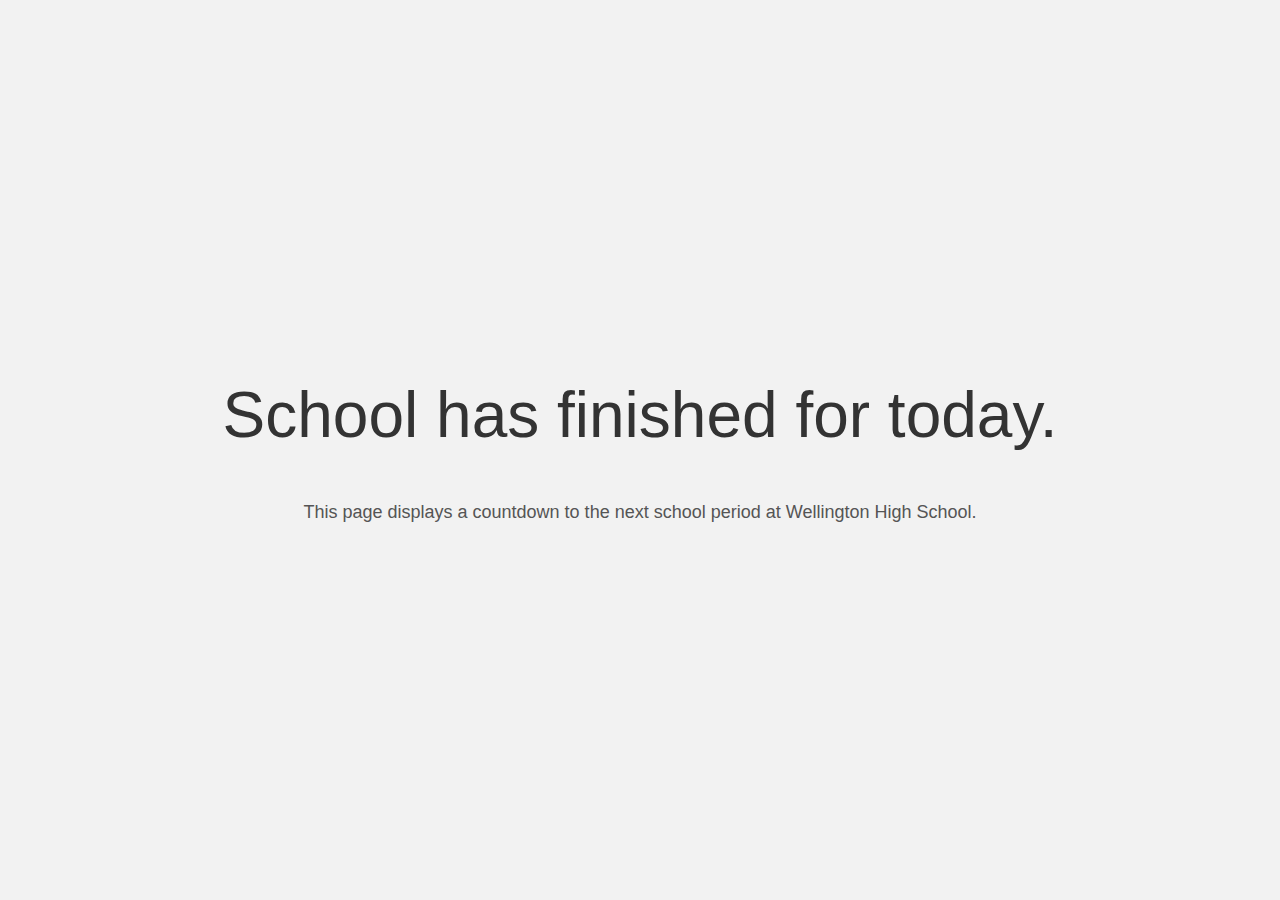
==== index.html @ 02ec5c1d "Update site" ====
<!DOCTYPE html>
<html lang="en">
<head>
  <meta charset="UTF-8">
  <meta name="viewport" content="width=device-width, initial-scale=1.0">
  <title>School Period Countdown</title>
  <link rel="stylesheet" href="styles.css">
</head>
<body>

<div class="container">
  <div id="countdown"></div>
  <div class="current-period" id="currentPeriod"></div>
  <div class="info">
    This page displays a countdown to the next school period at Wellington High School.
  </div>
</div>

<script src="script.js"></script>

</body>
</html>
---- styles.css ----
body {
  background-color: #f2f2f2;
  font-family: 'Segoe UI', Tahoma, Geneva, Verdana, sans-serif;
  margin: 0;
  padding: 0;
  display: flex;
  justify-content: center;
  align-items: center;
  height: 100vh;
}

.container {
  text-align: center;
}

#countdown {
  font-size: 64px;
  color: #333;
  margin-bottom: 20px;
}

.current-period {
  font-size: 16px;
  color: #555;
  margin-top: 20px;
}

.info {
  font-size: 18px;
  color: #555;
  margin-top: 50px;
}
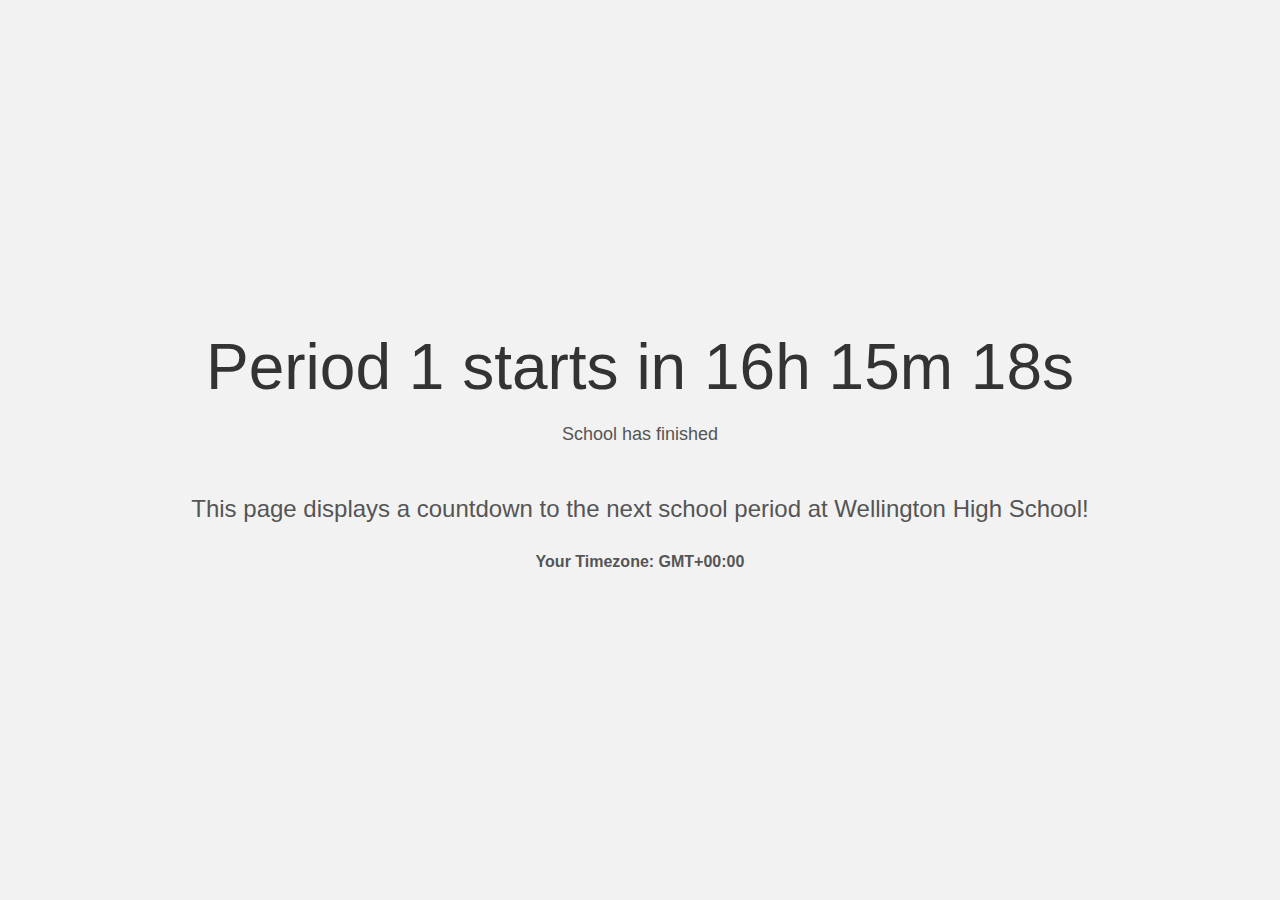
==== commit 91a6dcdf: "Polish site" ====
--- a/index.html
+++ b/index.html
@@ -3,17 +3,18 @@
 <head>
   <meta charset="UTF-8">
   <meta name="viewport" content="width=device-width, initial-scale=1.0">
-  <title>School Period Countdown</title>
+  <title>WHS Countdown</title>
   <link rel="stylesheet" href="styles.css">
 </head>
 <body>
 
 <div class="container">
   <div id="countdown"></div>
-  <div class="current-period" id="currentPeriod"></div>
+  <div id="currentPeriod" class="current-period"></div>
   <div class="info">
-    This page displays a countdown to the next school period at Wellington High School.
+    This page displays a countdown to the next school period at Wellington High School!
   </div>
+  <div id="deviceTimezone" class="device-timezone"></div>
 </div>
 
 <script src="script.js"></script>
--- a/styles.css
+++ b/styles.css
@@ -20,13 +20,20 @@
 }
 
 .current-period {
+  font-size: 18px;
+  color: #555;
+  margin-top: 10px;
+}
+
+.device-timezone {
   font-size: 16px;
   color: #555;
-  margin-top: 20px;
+  margin-top: 30px;
+  font-weight: bold;
 }
 
 .info {
-  font-size: 18px;
+  font-size: 24px;
   color: #555;
   margin-top: 50px;
 }
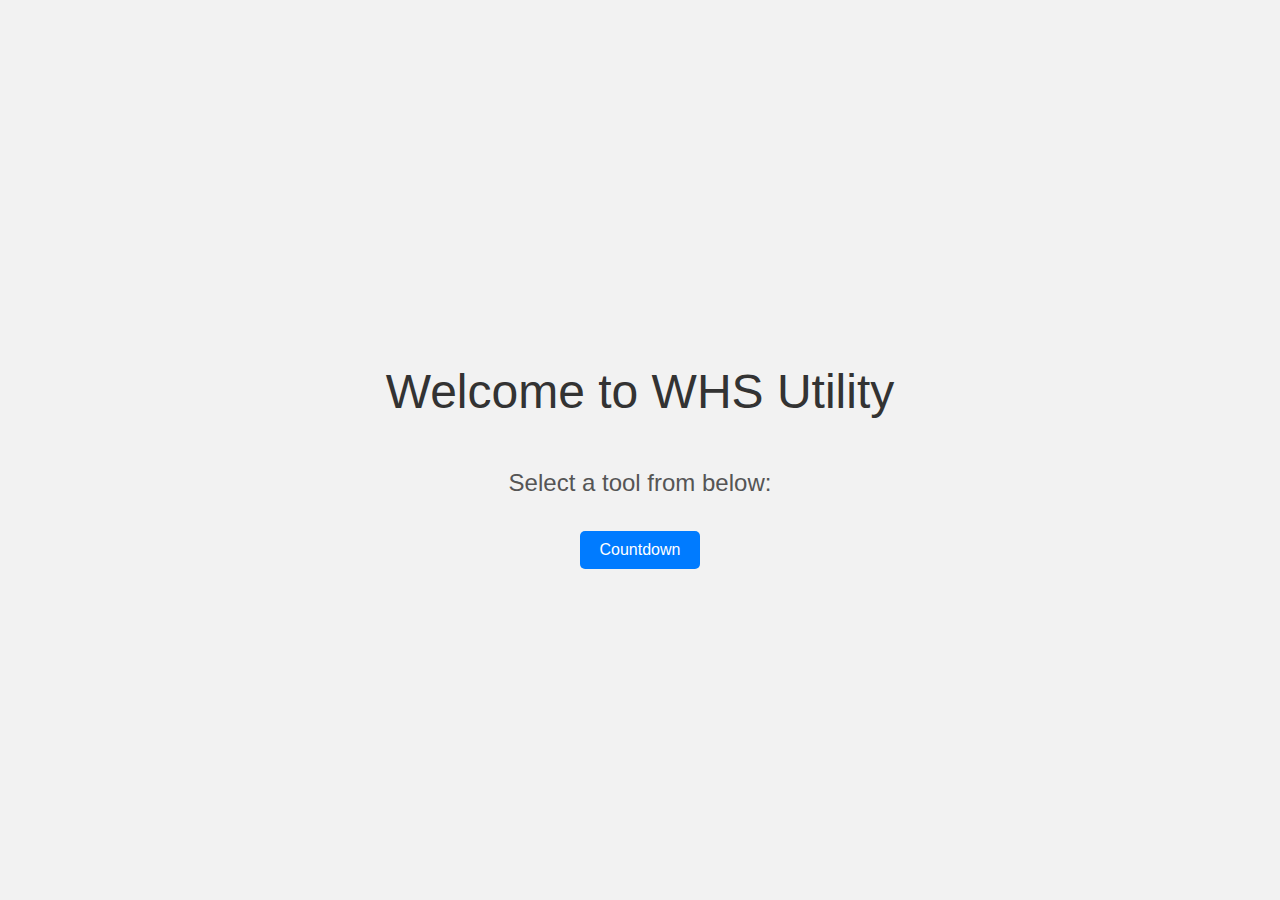
==== commit acdb2389: "Update" ====
--- a/index.html
+++ b/index.html
@@ -3,21 +3,17 @@
 <head>
   <meta charset="UTF-8">
   <meta name="viewport" content="width=device-width, initial-scale=1.0">
-  <title>WHS Countdown</title>
+  <title>WHS Utility - Home</title>
   <link rel="stylesheet" href="styles.css">
 </head>
 <body>
 
 <div class="container">
-  <div id="countdown"></div>
-  <div id="currentPeriod" class="current-period"></div>
-  <div class="info">
-    This page displays a countdown to the next school period at Wellington High School!
-  </div>
-  <div id="deviceTimezone" class="device-timezone"></div>
+  <h1 class="home-title">Welcome to WHS Utility</h1>
+  <p class="info">Select a tool from below:</p>
+  
+  <button onclick="location.href='countdown.html'" class="site-button">Countdown</button>
 </div>
-
-<script src="script.js"></script>
 
 </body>
 </html>
--- a/styles.css
+++ b/styles.css
@@ -37,3 +37,75 @@
   color: #555;
   margin-top: 50px;
 }
+
+@media only screen and (max-width: 768px) { /*got chat gpt to make it smaller on mobile*/
+  .info {
+    font-size: 18px;
+  }
+}
+
+.add-extension-button {
+  font-size: 16px;
+  color: #fff;
+  background-color: #b3b3b3;
+  border: none;
+  padding: 10px 20px;
+  border-radius: 5px;
+  cursor: pointer;
+  transition: background-color 0.3s;
+  margin-top: 20px;
+  text-decoration: none;
+}
+
+.add-extension-button:hover {
+  background-color: #999999;
+}
+
+.download-button {
+  font-size: 16px;
+  color: #fff;
+  background-color: #007bff;
+  border: none;
+  padding: 10px 20px;
+  border-radius: 5px;
+  cursor: pointer;
+  transition: background-color 0.3s;
+  margin-top: 20px;
+  margin-bottom: 20px; /* Added more space */
+  text-decoration: none;
+}
+
+.download-button:hover {
+  background-color: #0056b3;
+}
+
+.site-button {
+  font-size: 16px;
+  color: #fff;
+  background-color: #007bff;
+  border: none;
+  padding: 10px 20px;
+  border-radius: 5px;
+  cursor: pointer;
+  transition: background-color 0.3s;
+  margin-top: 10px;
+  text-decoration: none;
+}
+
+.site-button:hover {
+  background-color: #0056b3;
+}
+
+.home-title {
+  font-size: 48px;
+  color: #333; /* Match this with the countdown title color */
+  margin-bottom: 20px; /* Adjust spacing as needed */
+  font-weight: normal; /* Ensure the text is not bold */
+}
+
+/* Adjust this if needed to match countdown styles */
+.info {
+  font-size: 24px;
+  color: #555; /* This should be consistent with the countdown page */
+  margin-top: 50px;
+}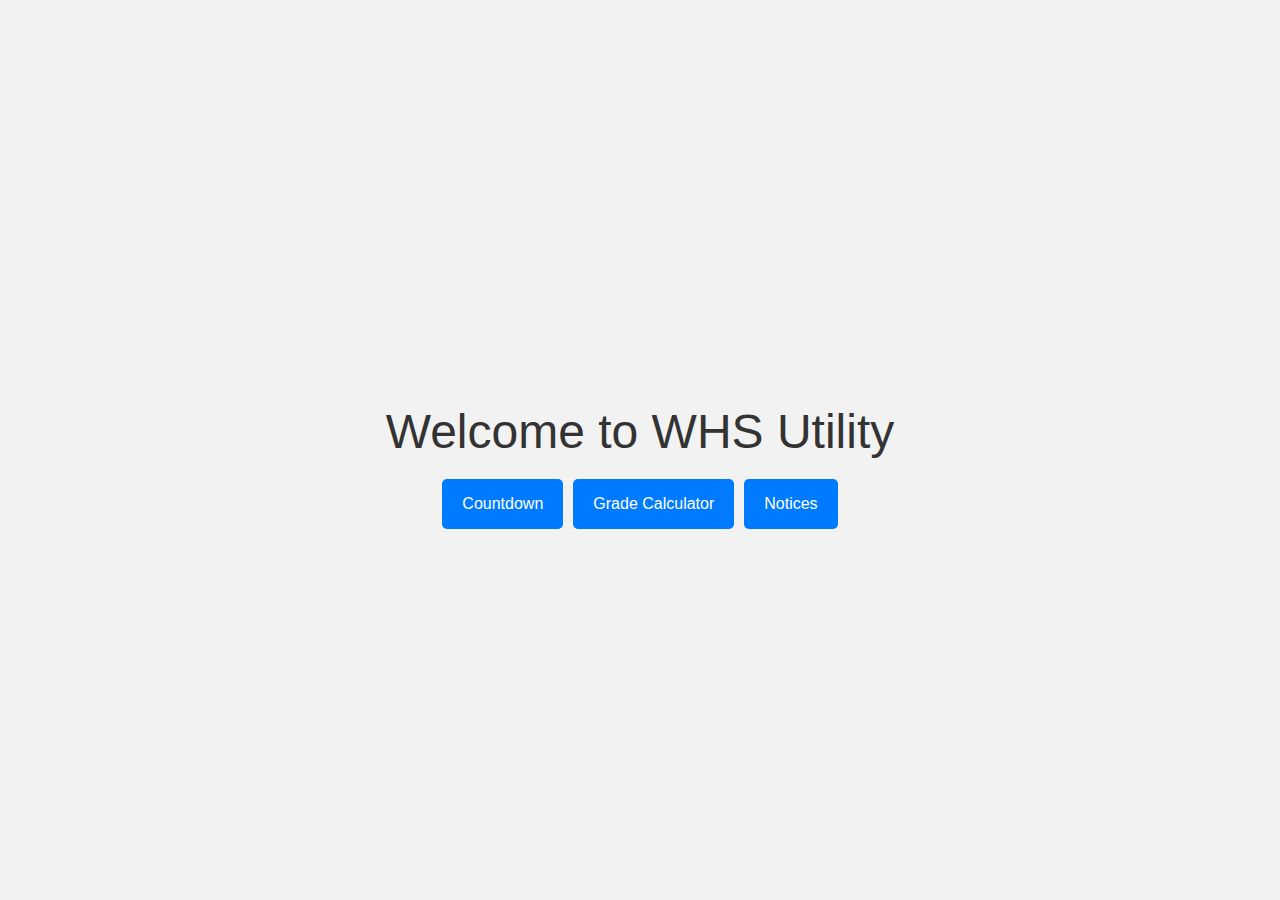
==== commit 75a2a706: "Add grade_calculator" ====
--- a/index.html
+++ b/index.html
@@ -1,19 +1,19 @@
 <!DOCTYPE html>
 <html lang="en">
 <head>
-  <meta charset="UTF-8">
-  <meta name="viewport" content="width=device-width, initial-scale=1.0">
-  <title>WHS Utility - Home</title>
-  <link rel="stylesheet" href="styles.css">
+    <meta charset="UTF-8">
+    <meta name="viewport" content="width=device-width, initial-scale=1.0">
+    <title>Home</title>
+    <link rel="stylesheet" href="styles.css">
 </head>
 <body>
-
-<div class="container">
-  <h1 class="home-title">Welcome to WHS Utility</h1>
-  <p class="info">Select a tool from below:</p>
-  
-  <button onclick="location.href='countdown.html'" class="site-button">Countdown</button>
-</div>
-
+    <div class="container">
+        <h1 class="home-title">Welcome to WHS Utility</h1>
+        <div class="button-container">
+            <a class="home-button" href="countdown.html">Countdown</a>
+            <a class="home-button" href="grade_calculator.html">Grade Calculator</a>
+            <a class="home-button" href="https://portal.whs.school.nz/index.php/notices" target="_blank">Notices</a>
+        </div>
+    </div>
 </body>
 </html>
--- a/styles.css
+++ b/styles.css
@@ -38,7 +38,7 @@
   margin-top: 50px;
 }
 
-@media only screen and (max-width: 768px) { /*got chat gpt to make it smaller on mobile*/
+@media only screen and (max-width: 768px) {
   .info {
     font-size: 18px;
   }
@@ -71,7 +71,7 @@
   cursor: pointer;
   transition: background-color 0.3s;
   margin-top: 20px;
-  margin-bottom: 20px; /* Added more space */
+  margin-bottom: 20px;
   text-decoration: none;
 }
 
@@ -98,14 +98,86 @@
 
 .home-title {
   font-size: 48px;
-  color: #333; /* Match this with the countdown title color */
-  margin-bottom: 20px; /* Adjust spacing as needed */
-  font-weight: normal; /* Ensure the text is not bold */
+  color: #333;
+  margin-bottom: 20px;
+  font-weight: normal;
 }
 
-/* Adjust this if needed to match countdown styles */
-.info {
+.button-container {
+  display: flex;
+  justify-content: center;
+  gap: 10px;
+}
+
+.home-button {
+  font-size: 16px;
+  color: #fff;
+  background-color: #007bff;
+  border: none;
+  padding: 10px 20px;
+  border-radius: 5px;
+  cursor: pointer;
+  transition: background-color 0.3s;
+  text-decoration: none;
+  display: inline-flex;
+  align-items: center;
+  justify-content: center;
+  height: 50px;
+  line-height: 1;
+  box-sizing: border-box;
+}
+
+.home-button:hover {
+  background-color: #0056b3;
+}
+
+.input-section, .credit-list {
+  margin-bottom: 20px;
+}
+
+.input-section input, .input-section select {
+  font-size: 16px;
+  padding: 5px;
+  margin: 5px;
+}
+
+.credit-list ul {
+  list-style-type: none;
+  padding: 0;
+}
+
+.credit-list li {
+  margin-bottom: 5px;
+}
+
+.calculator-container {
+  background-color: #ffffff;
+  border-radius: 10px;
+  padding: 20px;
+  box-shadow: 0 0 10px rgba(0, 0, 0, 0.1);
+  margin-bottom: 20px;
+}
+
+.calculator-container h1 {
   font-size: 24px;
-  color: #555; /* This should be consistent with the countdown page */
-  margin-top: 50px;
-}+  color: #333;
+  margin-bottom: 20px;
+}
+
+.calculator-container label {
+  font-size: 18px;
+  color: #555;
+  margin-right: 10px;
+}
+
+.calculator-container input, .calculator-container select {
+  font-size: 16px;
+  padding: 5px;
+  margin: 5px;
+}
+
+.results {
+  margin-top: 20px;
+  font-size: 18px;
+  color: #555;
+}
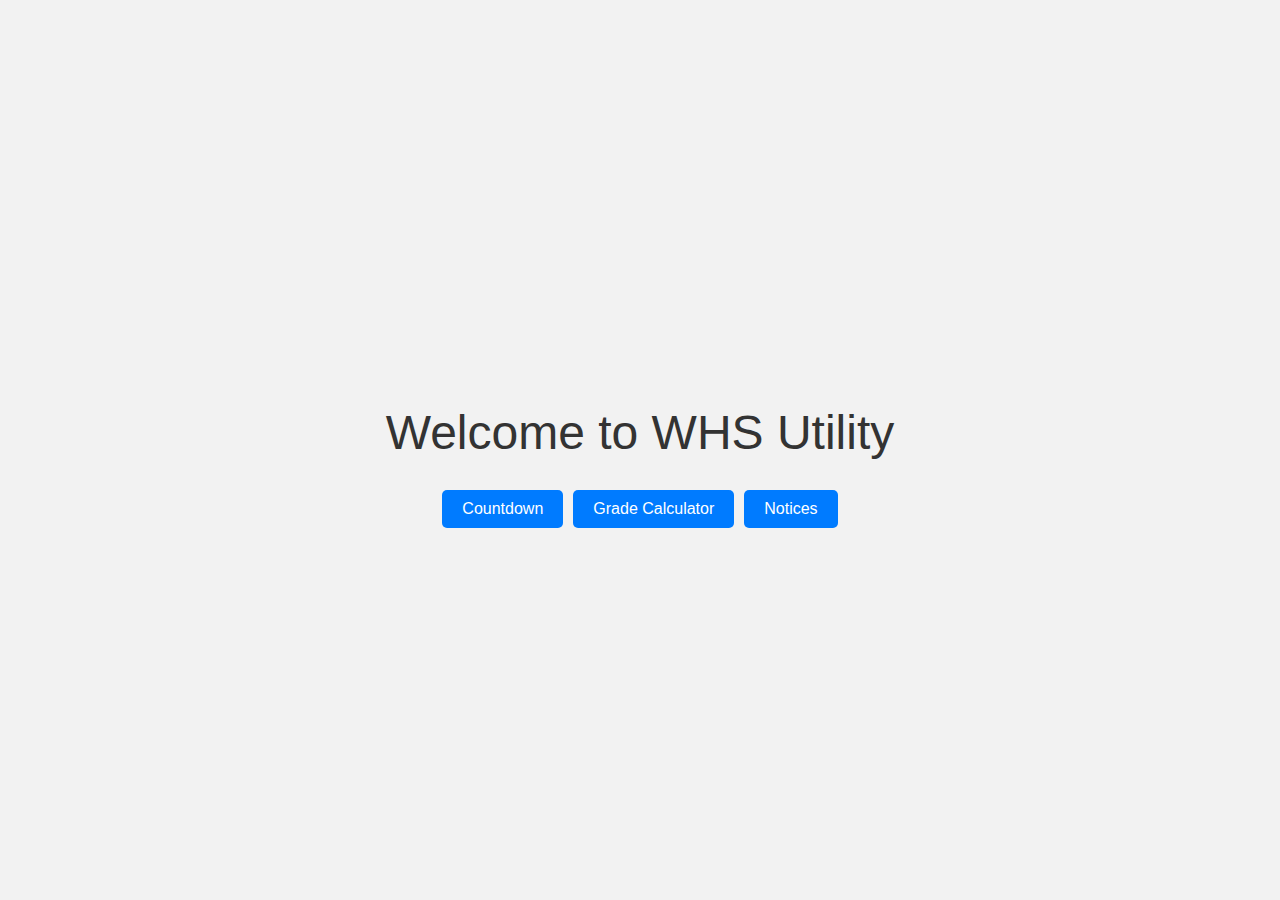
==== commit c5c566ab: "Update index.html" ====
--- a/index.html
+++ b/index.html
@@ -3,16 +3,16 @@
 <head>
     <meta charset="UTF-8">
     <meta name="viewport" content="width=device-width, initial-scale=1.0">
-    <title>Home</title>
+    <title>WHS Utility - Home</title>
     <link rel="stylesheet" href="styles.css">
 </head>
 <body>
     <div class="container">
         <h1 class="home-title">Welcome to WHS Utility</h1>
         <div class="button-container">
-            <a class="home-button" href="countdown.html">Countdown</a>
-            <a class="home-button" href="grade_calculator.html">Grade Calculator</a>
-            <a class="home-button" href="https://portal.whs.school.nz/index.php/notices" target="_blank">Notices</a>
+            <a class="site-button" href="countdown.html">Countdown</a>
+            <a class="site-button" href="grade_calculator.html">Grade Calculator</a>
+            <a class="site-button" href="https://portal.whs.school.nz/index.php/notices" target="_blank">Notices</a>
         </div>
     </div>
 </body>
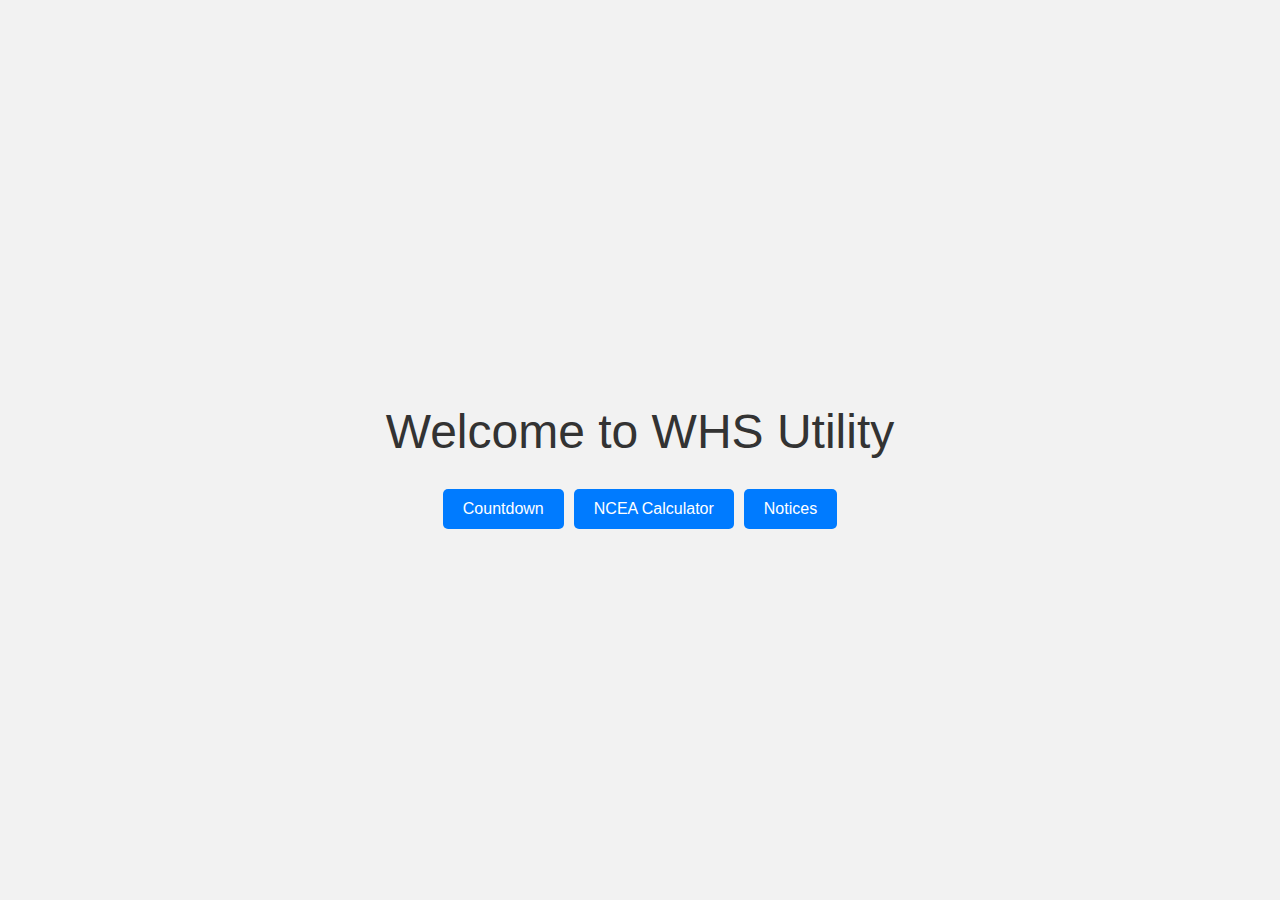
==== commit 79647bbc: "Revamp site" ====
--- a/index.html
+++ b/index.html
@@ -5,13 +5,14 @@
     <meta name="viewport" content="width=device-width, initial-scale=1.0">
     <title>WHS Utility - Home</title>
     <link rel="stylesheet" href="styles.css">
+    <link rel="icon" href="images/whslogo.png" type="image/x-icon">
 </head>
 <body>
     <div class="container">
         <h1 class="home-title">Welcome to WHS Utility</h1>
         <div class="button-container">
-            <a class="site-button" href="countdown.html">Countdown</a>
-            <a class="site-button" href="grade_calculator.html">Grade Calculator</a>
+            <a class="site-button" href="countdown/countdown.html">Countdown</a>
+            <a class="site-button" href="calculator/ncea-calculator.html">NCEA Calculator</a>
             <a class="site-button" href="https://portal.whs.school.nz/index.php/notices" target="_blank">Notices</a>
         </div>
     </div>
--- a/styles.css
+++ b/styles.css
@@ -7,10 +7,14 @@
   justify-content: center;
   align-items: center;
   height: 100vh;
+  box-sizing: border-box;
 }
 
 .container {
   text-align: center;
+  width: 90%;
+  max-width: 1200px;
+  margin: 0 auto;
 }
 
 #countdown {
@@ -19,22 +23,23 @@
   margin-bottom: 20px;
 }
 
+.current-period, .device-timezone, .info, .results {
+  color: #555;
+}
+
 .current-period {
   font-size: 18px;
-  color: #555;
   margin-top: 10px;
 }
 
 .device-timezone {
   font-size: 16px;
-  color: #555;
   margin-top: 30px;
   font-weight: bold;
 }
 
 .info {
   font-size: 24px;
-  color: #555;
   margin-top: 50px;
 }
 
@@ -42,19 +47,45 @@
   .info {
     font-size: 18px;
   }
+
+  .home-title {
+    font-size: 36px;
+  }
+
+  .button-container {
+    flex-direction: column;
+  }
+
+  .site-button, .home-button {
+    width: 100%;
+    margin-bottom: 10px;
+  }
+
+  .input-section input, .input-section select {
+    width: 100%;
+    box-sizing: border-box;
+  }
 }
 
-.add-extension-button {
+.add-extension-button, .download-button, .site-button, .home-button {
   font-size: 16px;
   color: #fff;
-  background-color: #b3b3b3;
   border: none;
   padding: 10px 20px;
   border-radius: 5px;
   cursor: pointer;
   transition: background-color 0.3s;
-  margin-top: 20px;
   text-decoration: none;
+  display: inline-flex;
+  align-items: center;
+  justify-content: center;
+  height: 40px;
+  line-height: 1;
+  box-sizing: border-box;
+}
+
+.add-extension-button {
+  background-color: #b3b3b3;
 }
 
 .add-extension-button:hover {
@@ -62,37 +93,21 @@
 }
 
 .download-button {
-  font-size: 16px;
-  color: #fff;
   background-color: #007bff;
-  border: none;
-  padding: 10px 20px;
-  border-radius: 5px;
-  cursor: pointer;
-  transition: background-color 0.3s;
   margin-top: 20px;
   margin-bottom: 20px;
-  text-decoration: none;
 }
 
 .download-button:hover {
   background-color: #0056b3;
 }
 
-.site-button {
-  font-size: 16px;
-  color: #fff;
+.site-button, .home-button {
   background-color: #007bff;
-  border: none;
-  padding: 10px 20px;
-  border-radius: 5px;
-  cursor: pointer;
-  transition: background-color 0.3s;
   margin-top: 10px;
-  text-decoration: none;
 }
 
-.site-button:hover {
+.site-button:hover, .home-button:hover {
   background-color: #0056b3;
 }
 
@@ -107,28 +122,27 @@
   display: flex;
   justify-content: center;
   gap: 10px;
+  flex-wrap: wrap;
 }
 
-.home-button {
-  font-size: 16px;
-  color: #fff;
-  background-color: #007bff;
-  border: none;
-  padding: 10px 20px;
-  border-radius: 5px;
-  cursor: pointer;
-  transition: background-color 0.3s;
-  text-decoration: none;
-  display: inline-flex;
-  align-items: center;
-  justify-content: center;
-  height: 50px;
-  line-height: 1;
-  box-sizing: border-box;
+.calculator-container {
+  background-color: #ffffff;
+  border-radius: 10px;
+  padding: 20px;
+  box-shadow: 0 0 10px rgba(0, 0, 0, 0.1);
+  margin-bottom: 20px;
 }
 
-.home-button:hover {
-  background-color: #0056b3;
+.calculator-container h1, .input-section h2 {
+  font-size: 24px;
+  color: #333;
+  margin-bottom: 20px;
+}
+
+.calculator-container label {
+  font-size: 18px;
+  color: #555;
+  margin-right: 10px;
 }
 
 .input-section, .credit-list {
@@ -150,34 +164,13 @@
   margin-bottom: 5px;
 }
 
-.calculator-container {
-  background-color: #ffffff;
-  border-radius: 10px;
-  padding: 20px;
-  box-shadow: 0 0 10px rgba(0, 0, 0, 0.1);
-  margin-bottom: 20px;
-}
-
-.calculator-container h1 {
-  font-size: 24px;
-  color: #333;
-  margin-bottom: 20px;
-}
-
-.calculator-container label {
-  font-size: 18px;
-  color: #555;
-  margin-right: 10px;
-}
-
-.calculator-container input, .calculator-container select {
-  font-size: 16px;
-  padding: 5px;
-  margin: 5px;
-}
-
 .results {
   margin-top: 20px;
   font-size: 18px;
   color: #555;
 }
+
+img {
+  max-width: 100%;
+  height: auto;
+}
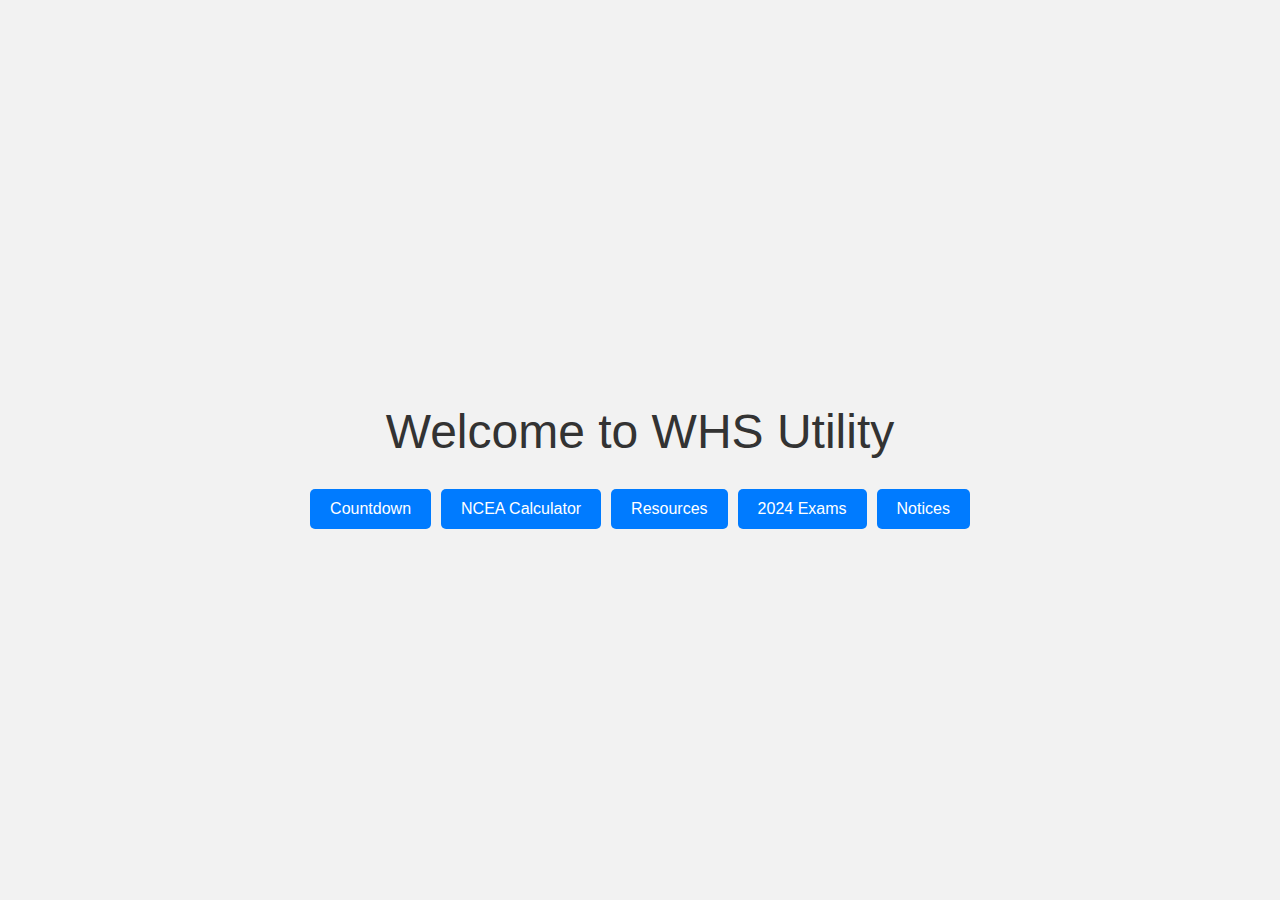
==== commit e2a8462c: "Added resouces and 2024 exams" ====
--- a/index.html
+++ b/index.html
@@ -13,6 +13,8 @@
         <div class="button-container">
             <a class="site-button" href="countdown/countdown.html">Countdown</a>
             <a class="site-button" href="calculator/ncea-calculator.html">NCEA Calculator</a>
+            <a class="site-button" href="resources/resources.html">Resources</a>
+            <a class="site-button" href="exams/exams.html">2024 Exams</a>
             <a class="site-button" href="https://portal.whs.school.nz/index.php/notices" target="_blank">Notices</a>
         </div>
     </div>
--- a/styles.css
+++ b/styles.css
@@ -21,6 +21,15 @@
   font-size: 64px;
   color: #333;
   margin-bottom: 20px;
+}
+
+.countdown-container {
+  background-color: #ffffff;
+  border-radius: 10px;
+  padding: 20px;
+  box-shadow: 0 0 10px rgba(0, 0, 0, 0.1);
+  margin-bottom: 20px;
+  text-align: center;
 }
 
 .current-period, .device-timezone, .info, .results {
@@ -125,7 +134,7 @@
   flex-wrap: wrap;
 }
 
-.calculator-container {
+.calculator-container, .resource-container {
   background-color: #ffffff;
   border-radius: 10px;
   padding: 20px;
@@ -133,34 +142,34 @@
   margin-bottom: 20px;
 }
 
-.calculator-container h1, .input-section h2 {
+.calculator-container h1, .input-section h2, .resource-container h1 {
   font-size: 24px;
   color: #333;
   margin-bottom: 20px;
 }
 
-.calculator-container label {
+.calculator-container label, .resource-container label {
   font-size: 18px;
   color: #555;
   margin-right: 10px;
 }
 
-.input-section, .credit-list {
-  margin-bottom: 20px;
-}
-
-.input-section input, .input-section select {
+.input-section, .credit-list, .resource-list {
+  margin-bottom: 20px;
+}
+
+.input-section input, .input-section select, .resource-container a {
   font-size: 16px;
   padding: 5px;
   margin: 5px;
 }
 
-.credit-list ul {
+.credit-list ul, .resource-list ul {
   list-style-type: none;
   padding: 0;
 }
 
-.credit-list li {
+.credit-list li, .resource-list li {
   margin-bottom: 5px;
 }
 
@@ -171,6 +180,117 @@
 }
 
 img {
-  max-width: 100%;
+  max-width: 20%; /* Adjusted image size */
   height: auto;
 }
+
+/* New styles for the Resources page */
+.resource-container {
+  display: flex;
+  flex-direction: column;
+  align-items: center;
+}
+
+.resource-list {
+  display: flex;
+  flex-wrap: wrap;
+  gap: 10px;
+  justify-content: center;
+}
+
+.resource-container a {
+  font-size: 16px;
+  color: #fff;
+  background-color: #007bff;
+  border: none;
+  padding: 10px 20px;
+  border-radius: 5px;
+  cursor: pointer;
+  transition: background-color 0.3s;
+  text-decoration: none;
+  display: inline-block;
+}
+
+.resource-container a:hover {
+  background-color: #0056b3;
+}
+
+.exam-container {
+  background-color: #ffffff;
+  border-radius: 10px;
+  padding: 20px;
+  box-shadow: 0 0 10px rgba(0, 0, 0, 0.1);
+  margin-bottom: 20px;
+  text-align: center; /* Center text */
+}
+
+.exam-section {
+  margin-bottom: 20px;
+}
+
+.exam-section h2 {
+  font-size: 20px;
+  color: #333;
+  margin-bottom: 10px;
+}
+
+.exam-section p {
+  font-size: 16px;
+  color: #555;
+  margin: 5px 0;
+}
+
+.exam-image {
+  max-width: 15%; /* Adjusted image size */
+  height: auto;
+  margin: 0 auto; /* Center image */
+  display: block; /* Centering block-level elements */
+}
+
+/* Style for the overlay */
+.overlay {
+  display: none;
+  position: fixed;
+  top: 0;
+  left: 0;
+  width: 100%;
+  height: 100%;
+  background-color: rgba(0, 0, 0, 0.8);
+  justify-content: center;
+  align-items: center;
+  z-index: 1000;
+}
+
+/* Style for the enlarged image */
+.overlay img {
+  max-width: 90%;
+  max-height: 90%;
+}
+
+/* Styles for the image caption */
+.image-wrapper {
+  text-align: center;
+}
+
+.image-caption {
+  font-size: 14px;
+  color: #555;
+  margin-top: 5px;
+}
+
+.home-button {
+  background-color: #007bff;
+  margin-top: 20px; /* Adjust this if needed */
+  margin-bottom: 40px; /* Increase this value to add more space */
+  padding: 10px 20px;
+  font-size: 16px;
+  color: #fff;
+  border: none;
+  border-radius: 5px;
+  cursor: pointer;
+  text-decoration: none;
+  display: inline-flex;
+  align-items: center;
+  justify-content: center;
+  line-height: 1;
+}
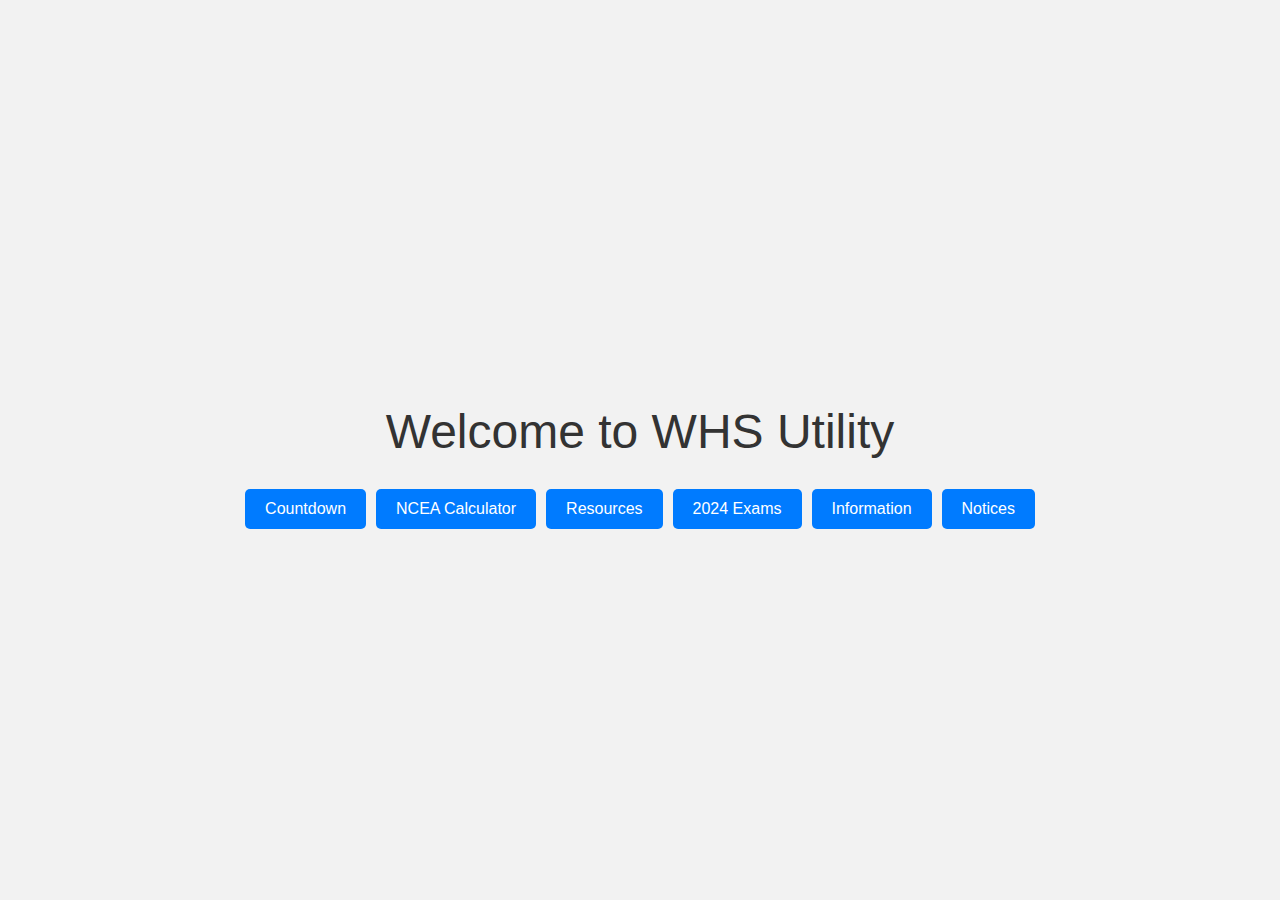
==== commit 1be4e4c7: "Added information page" ====
--- a/index.html
+++ b/index.html
@@ -15,6 +15,7 @@
             <a class="site-button" href="calculator/ncea-calculator.html">NCEA Calculator</a>
             <a class="site-button" href="resources/resources.html">Resources</a>
             <a class="site-button" href="exams/exams.html">2024 Exams</a>
+            <a class="site-button" href="information/information.html">Information</a>
             <a class="site-button" href="https://portal.whs.school.nz/index.php/notices" target="_blank">Notices</a>
         </div>
     </div>
--- a/styles.css
+++ b/styles.css
@@ -294,3 +294,30 @@
   justify-content: center;
   line-height: 1;
 }
+
+.contact-container {
+  background-color: #ffffff;
+  border-radius: 10px;
+  padding: 20px;
+  box-shadow: 0 0 10px rgba(0, 0, 0, 0.1);
+  margin-bottom: 20px;
+  text-align: center;
+}
+
+.contact-info {
+  font-size: 18px;
+  color: #555;
+}
+
+.contact-info p {
+  margin: 10px 0;
+}
+
+.contact-info a {
+  color: #007bff;
+  text-decoration: none;
+}
+
+.contact-info a:hover {
+  text-decoration: underline;
+}
